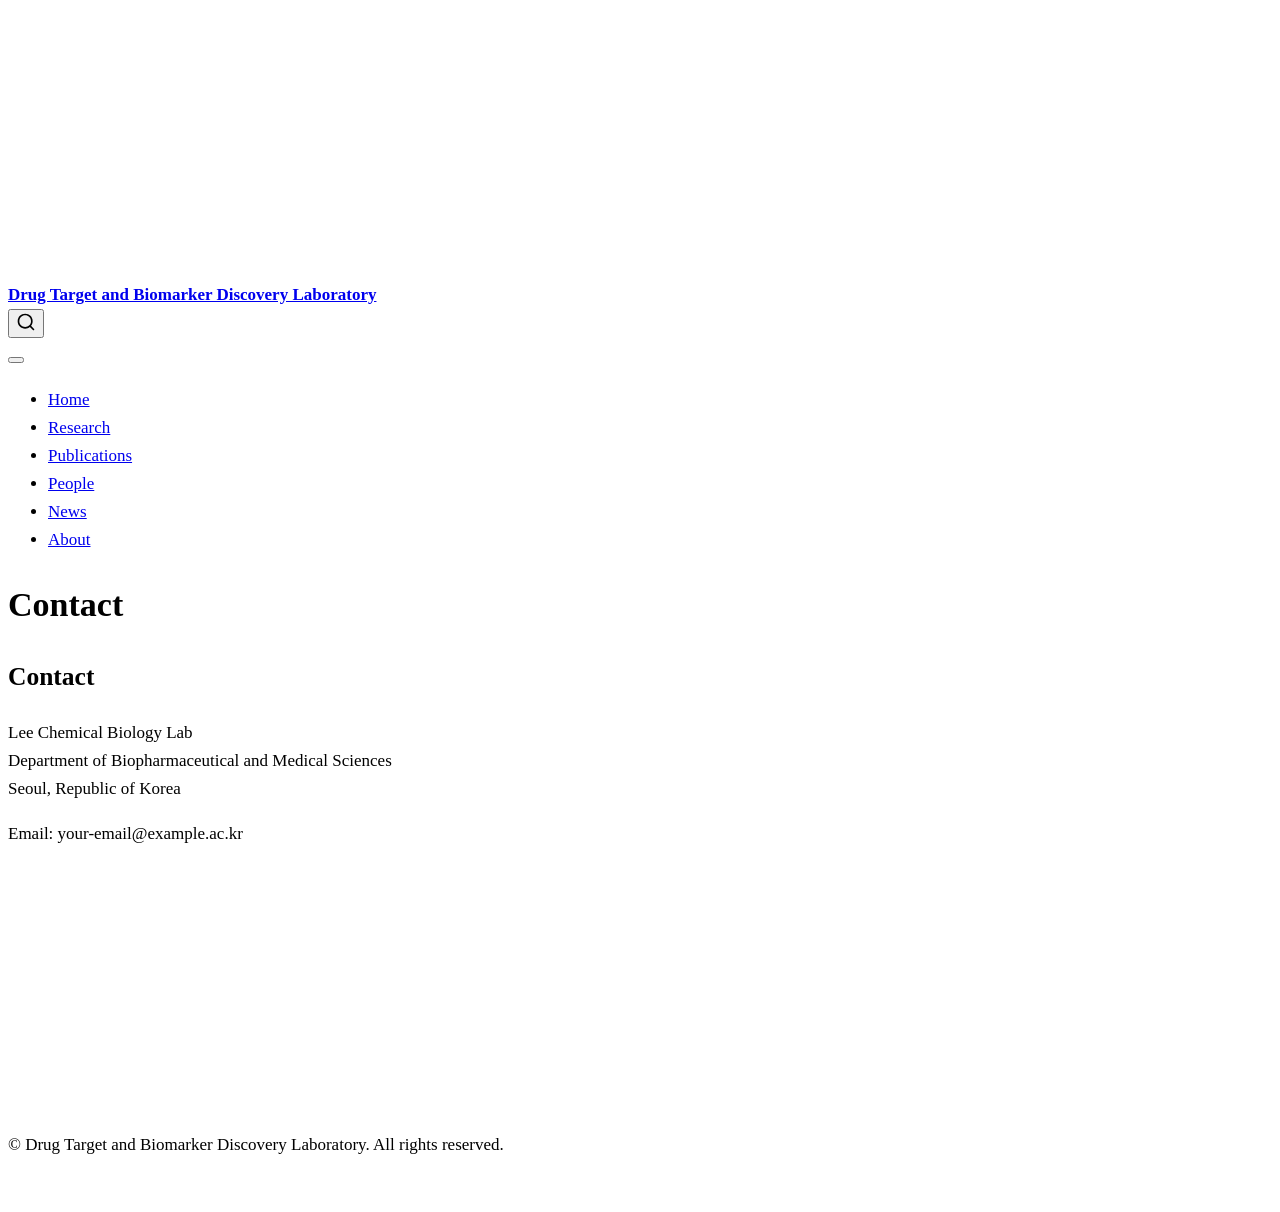
==== docs/contact.html @ 388778c5 "initial Quarto website" ====
<!DOCTYPE html>
<html xmlns="http://www.w3.org/1999/xhtml" lang="en" xml:lang="en"><head>

<meta charset="utf-8">
<meta name="generator" content="quarto-1.9.38">

<meta name="viewport" content="width=device-width, initial-scale=1.0, user-scalable=yes">


<title>Contact – Drug Target and Biomarker Discovery Laboratory</title>
<style>
/* Default styles provided by pandoc.
** See https://pandoc.org/MANUAL.html#variables-for-html for config info.
*/
code{white-space: pre-wrap;}
span.smallcaps{font-variant: small-caps;}
div.columns{display: flex; gap: min(4vw, 1.5em);}
div.column{flex: auto; overflow-x: auto;}
div.hanging-indent{margin-left: 1.5em; text-indent: -1.5em;}
ul.task-list{list-style: none;}
ul.task-list li input[type="checkbox"] {
  width: 0.8em;
  margin: 0 0.8em 0.2em -1em; /* quarto-specific, see https://github.com/quarto-dev/quarto-cli/issues/4556 */ 
  vertical-align: middle;
}
</style>


<script src="site_libs/quarto-nav/quarto-nav.js"></script>
<script src="site_libs/quarto-nav/headroom.min.js"></script>
<script src="site_libs/clipboard/clipboard.min.js"></script>
<script src="site_libs/quarto-search/autocomplete.umd.js"></script>
<script src="site_libs/quarto-search/fuse.min.js"></script>
<script src="site_libs/quarto-search/quarto-search.js"></script>
<meta name="quarto:offset" content="./">
<script src="site_libs/quarto-html/quarto.js" type="module"></script>
<script src="site_libs/quarto-html/tabsets/tabsets.js" type="module"></script>
<script src="site_libs/quarto-html/popper.min.js"></script>
<script src="site_libs/quarto-html/tippy.umd.min.js"></script>
<script src="site_libs/quarto-html/anchor.min.js"></script>
<link href="site_libs/quarto-html/tippy.css" rel="stylesheet">
<link href="site_libs/quarto-html/quarto-syntax-highlighting-15634bcf2e68342d4ad2dfa704d543f6.css" rel="stylesheet" id="quarto-text-highlighting-styles">
<script src="site_libs/bootstrap/bootstrap.min.js"></script>
<link href="site_libs/bootstrap/bootstrap-icons.css" rel="stylesheet">
<link href="site_libs/bootstrap/bootstrap-158031087360bce0ff56dc785ce39e06.min.css" rel="stylesheet" append-hash="true" id="quarto-bootstrap" data-mode="light">
<script id="quarto-search-options" type="application/json">{
  "location": "navbar",
  "copy-button": false,
  "collapse-after": 3,
  "panel-placement": "end",
  "type": "overlay",
  "limit": 50,
  "keyboard-shortcut": [
    "f",
    "/",
    "s"
  ],
  "show-item-context": false,
  "language": {
    "search-no-results-text": "No results",
    "search-matching-documents-text": "matching documents",
    "search-copy-link-title": "Copy link to search",
    "search-hide-matches-text": "Hide additional matches",
    "search-more-match-text": "more match in this document",
    "search-more-matches-text": "more matches in this document",
    "search-clear-button-title": "Clear",
    "search-text-placeholder": "",
    "search-detached-cancel-button-title": "Cancel",
    "search-submit-button-title": "Submit",
    "search-label": "Search"
  }
}</script>


<link rel="stylesheet" href="styles.css">
</head>

<body class="nav-fixed fullcontent quarto-light">

<div id="quarto-search-results"></div>
  <header id="quarto-header" class="headroom fixed-top">
    <nav class="navbar navbar-expand-lg " data-bs-theme="dark">
      <div class="navbar-container container-fluid">
      <div class="navbar-brand-container mx-auto">
    <a class="navbar-brand" href="./index.html">
    <span class="navbar-title">Drug Target and Biomarker Discovery Laboratory</span>
    </a>
  </div>
            <div id="quarto-search" class="" title="Search"></div>
          <button class="navbar-toggler" type="button" data-bs-toggle="collapse" data-bs-target="#navbarCollapse" aria-controls="navbarCollapse" role="menu" aria-expanded="false" aria-label="Toggle navigation" onclick="if (window.quartoToggleHeadroom) { window.quartoToggleHeadroom(); }">
  <span class="navbar-toggler-icon"></span>
</button>
          <div class="collapse navbar-collapse" id="navbarCollapse">
            <ul class="navbar-nav navbar-nav-scroll me-auto">
  <li class="nav-item">
    <a class="nav-link" href="./index.html"> 
<span class="menu-text">Home</span></a>
  </li>  
  <li class="nav-item">
    <a class="nav-link" href="./research.html"> 
<span class="menu-text">Research</span></a>
  </li>  
  <li class="nav-item">
    <a class="nav-link" href="./publications.html"> 
<span class="menu-text">Publications</span></a>
  </li>  
  <li class="nav-item">
    <a class="nav-link" href="./people.html"> 
<span class="menu-text">People</span></a>
  </li>  
  <li class="nav-item">
    <a class="nav-link" href="./news.html"> 
<span class="menu-text">News</span></a>
  </li>  
  <li class="nav-item">
    <a class="nav-link active" href="./contact.html" aria-current="page"> 
<span class="menu-text">About</span></a>
  </li>  
</ul>
          </div> <!-- /navcollapse -->
            <div class="quarto-navbar-tools">
</div>
      </div> <!-- /container-fluid -->
    </nav>
</header>
<!-- content -->
<div id="quarto-content" class="quarto-container page-columns page-rows-contents page-layout-article page-navbar">
<!-- sidebar -->
<!-- margin-sidebar -->
    
<!-- main -->
<main class="content" id="quarto-document-content">

<header id="title-block-header" class="quarto-title-block default">
<div class="quarto-title">
<h1 class="title">Contact</h1>
</div>



<div class="quarto-title-meta">

    
  
    
  </div>
  


</header>


<section id="contact" class="level1">
<h1>Contact</h1>
<p>Lee Chemical Biology Lab<br>
Department of Biopharmaceutical and Medical Sciences<br>
Seoul, Republic of Korea</p>
<p>Email: your-email@example.ac.kr</p>


</section>

</main> <!-- /main -->
<script id="quarto-html-after-body" type="application/javascript">
  window.document.addEventListener("DOMContentLoaded", function (event) {
    const icon = "";
    const anchorJS = new window.AnchorJS();
    anchorJS.options = {
      placement: 'right',
      icon: icon
    };
    anchorJS.add('.anchored');
    const isCodeAnnotation = (el) => {
      for (const clz of el.classList) {
        if (clz.startsWith('code-annotation-')) {                     
          return true;
        }
      }
      return false;
    }
    const onCopySuccess = function(e) {
      // button target
      const button = e.trigger;
      // don't keep focus
      button.blur();
      // flash "checked"
      button.classList.add('code-copy-button-checked');
      var currentTitle = button.getAttribute("title");
      button.setAttribute("title", "Copied!");
      let tooltip;
      if (window.bootstrap) {
        button.setAttribute("data-bs-toggle", "tooltip");
        button.setAttribute("data-bs-placement", "left");
        button.setAttribute("data-bs-title", "Copied!");
        tooltip = new bootstrap.Tooltip(button, 
          { trigger: "manual", 
            customClass: "code-copy-button-tooltip",
            offset: [0, -8]});
        tooltip.show();    
      }
      setTimeout(function() {
        if (tooltip) {
          tooltip.hide();
          button.removeAttribute("data-bs-title");
          button.removeAttribute("data-bs-toggle");
          button.removeAttribute("data-bs-placement");
        }
        button.setAttribute("title", currentTitle);
        button.classList.remove('code-copy-button-checked');
      }, 1000);
      // clear code selection
      e.clearSelection();
    }
    const getTextToCopy = function(trigger) {
      const outerScaffold = trigger.parentElement.cloneNode(true);
      const codeEl = outerScaffold.querySelector('code');
      for (const childEl of codeEl.children) {
        if (isCodeAnnotation(childEl)) {
          childEl.remove();
        }
      }
      return codeEl.innerText;
    }
    const clipboard = new window.ClipboardJS('.code-copy-button:not([data-in-quarto-modal])', {
      text: getTextToCopy
    });
    clipboard.on('success', onCopySuccess);
    if (window.document.getElementById('quarto-embedded-source-code-modal')) {
      const clipboardModal = new window.ClipboardJS('.code-copy-button[data-in-quarto-modal]', {
        text: getTextToCopy,
        container: window.document.getElementById('quarto-embedded-source-code-modal')
      });
      clipboardModal.on('success', onCopySuccess);
    }
      var localhostRegex = new RegExp(/^(?:http|https):\/\/localhost\:?[0-9]*\//);
      var mailtoRegex = new RegExp(/^mailto:/);
        var filterRegex = new RegExp('/' + window.location.host + '/');
      var isInternal = (href) => {
          return filterRegex.test(href) || localhostRegex.test(href) || mailtoRegex.test(href);
      }
      // Inspect non-navigation links and adorn them if external
     var links = window.document.querySelectorAll('a[href]:not(.nav-link):not(.navbar-brand):not(.toc-action):not(.sidebar-link):not(.sidebar-item-toggle):not(.pagination-link):not(.no-external):not([aria-hidden]):not(.dropdown-item):not(.quarto-navigation-tool):not(.about-link)');
      for (var i=0; i<links.length; i++) {
        const link = links[i];
        if (!isInternal(link.href)) {
          // undo the damage that might have been done by quarto-nav.js in the case of
          // links that we want to consider external
          if (link.dataset.originalHref !== undefined) {
            link.href = link.dataset.originalHref;
          }
        }
      }
    function tippyHover(el, contentFn, onTriggerFn, onUntriggerFn) {
      const config = {
        allowHTML: true,
        maxWidth: 500,
        delay: 100,
        arrow: false,
        appendTo: function(el) {
            return el.parentElement;
        },
        interactive: true,
        interactiveBorder: 10,
        theme: 'quarto',
        placement: 'bottom-start',
      };
      if (contentFn) {
        config.content = contentFn;
      }
      if (onTriggerFn) {
        config.onTrigger = onTriggerFn;
      }
      if (onUntriggerFn) {
        config.onUntrigger = onUntriggerFn;
      }
      window.tippy(el, config); 
    }
    const noterefs = window.document.querySelectorAll('a[role="doc-noteref"]');
    for (var i=0; i<noterefs.length; i++) {
      const ref = noterefs[i];
      tippyHover(ref, function() {
        // use id or data attribute instead here
        let href = ref.getAttribute('data-footnote-href') || ref.getAttribute('href');
        try { href = new URL(href).hash; } catch {}
        const id = href.replace(/^#\/?/, "");
        const note = window.document.getElementById(id);
        if (note) {
          return note.innerHTML;
        } else {
          return "";
        }
      });
    }
    const xrefs = window.document.querySelectorAll('a.quarto-xref');
    const processXRef = (id, note) => {
      // Strip column container classes
      const stripColumnClz = (el) => {
        el.classList.remove("page-full", "page-columns");
        if (el.children) {
          for (const child of el.children) {
            stripColumnClz(child);
          }
        }
      }
      stripColumnClz(note)
      if (id === null || id.startsWith('sec-')) {
        // Special case sections, only their first couple elements
        const container = document.createElement("div");
        if (note.children && note.children.length > 2) {
          container.appendChild(note.children[0].cloneNode(true));
          for (let i = 1; i < note.children.length; i++) {
            const child = note.children[i];
            if (child.tagName === "P" && child.innerText === "") {
              continue;
            } else {
              container.appendChild(child.cloneNode(true));
              break;
            }
          }
          if (window.Quarto?.typesetMath) {
            window.Quarto.typesetMath(container);
          }
          return container.innerHTML
        } else {
          if (window.Quarto?.typesetMath) {
            window.Quarto.typesetMath(note);
          }
          return note.innerHTML;
        }
      } else {
        // Remove any anchor links if they are present
        const anchorLink = note.querySelector('a.anchorjs-link');
        if (anchorLink) {
          anchorLink.remove();
        }
        if (window.Quarto?.typesetMath) {
          window.Quarto.typesetMath(note);
        }
        if (note.classList.contains("callout")) {
          return note.outerHTML;
        } else {
          return note.innerHTML;
        }
      }
    }
    for (var i=0; i<xrefs.length; i++) {
      const xref = xrefs[i];
      tippyHover(xref, undefined, function(instance) {
        instance.disable();
        let url = xref.getAttribute('href');
        let hash = undefined; 
        if (url.startsWith('#')) {
          hash = url;
        } else {
          try { hash = new URL(url).hash; } catch {}
        }
        if (hash) {
          const id = hash.replace(/^#\/?/, "");
          const note = window.document.getElementById(id);
          if (note !== null) {
            try {
              const html = processXRef(id, note.cloneNode(true));
              instance.setContent(html);
            } finally {
              instance.enable();
              instance.show();
            }
          } else {
            // See if we can fetch this
            fetch(url.split('#')[0])
            .then(res => res.text())
            .then(html => {
              const parser = new DOMParser();
              const htmlDoc = parser.parseFromString(html, "text/html");
              const note = htmlDoc.getElementById(id);
              if (note !== null) {
                const html = processXRef(id, note);
                instance.setContent(html);
              } 
            }).finally(() => {
              instance.enable();
              instance.show();
            });
          }
        } else {
          // See if we can fetch a full url (with no hash to target)
          // This is a special case and we should probably do some content thinning / targeting
          fetch(url)
          .then(res => res.text())
          .then(html => {
            const parser = new DOMParser();
            const htmlDoc = parser.parseFromString(html, "text/html");
            const note = htmlDoc.querySelector('main.content');
            if (note !== null) {
              // This should only happen for chapter cross references
              // (since there is no id in the URL)
              // remove the first header
              if (note.children.length > 0 && note.children[0].tagName === "HEADER") {
                note.children[0].remove();
              }
              const html = processXRef(null, note);
              instance.setContent(html);
            } 
          }).finally(() => {
            instance.enable();
            instance.show();
          });
        }
      }, function(instance) {
      });
    }
        let selectedAnnoteEl;
        const selectorForAnnotation = ( cell, annotation) => {
          let cellAttr = 'data-code-cell="' + cell + '"';
          let lineAttr = 'data-code-annotation="' +  annotation + '"';
          const selector = 'span[' + cellAttr + '][' + lineAttr + ']';
          return selector;
        }
        const selectCodeLines = (annoteEl) => {
          const doc = window.document;
          const targetCell = annoteEl.getAttribute("data-target-cell");
          const targetAnnotation = annoteEl.getAttribute("data-target-annotation");
          const annoteSpan = window.document.querySelector(selectorForAnnotation(targetCell, targetAnnotation));
          const lines = annoteSpan.getAttribute("data-code-lines").split(",");
          const lineIds = lines.map((line) => {
            return targetCell + "-" + line;
          })
          let top = null;
          let height = null;
          let parent = null;
          if (lineIds.length > 0) {
              //compute the position of the single el (top and bottom and make a div)
              const el = window.document.getElementById(lineIds[0]);
              top = el.offsetTop;
              height = el.offsetHeight;
              parent = el.parentElement.parentElement;
            if (lineIds.length > 1) {
              const lastEl = window.document.getElementById(lineIds[lineIds.length - 1]);
              const bottom = lastEl.offsetTop + lastEl.offsetHeight;
              height = bottom - top;
            }
            if (top !== null && height !== null && parent !== null) {
              // cook up a div (if necessary) and position it 
              let div = window.document.getElementById("code-annotation-line-highlight");
              if (div === null) {
                div = window.document.createElement("div");
                div.setAttribute("id", "code-annotation-line-highlight");
                div.style.position = 'absolute';
                parent.appendChild(div);
              }
              div.style.top = top - 2 + "px";
              div.style.height = height + 4 + "px";
              div.style.left = 0;
              let gutterDiv = window.document.getElementById("code-annotation-line-highlight-gutter");
              if (gutterDiv === null) {
                gutterDiv = window.document.createElement("div");
                gutterDiv.setAttribute("id", "code-annotation-line-highlight-gutter");
                gutterDiv.style.position = 'absolute';
                const codeCell = window.document.getElementById(targetCell);
                const gutter = codeCell.querySelector('.code-annotation-gutter');
                gutter.appendChild(gutterDiv);
              }
              gutterDiv.style.top = top - 2 + "px";
              gutterDiv.style.height = height + 4 + "px";
            }
            selectedAnnoteEl = annoteEl;
          }
        };
        const unselectCodeLines = () => {
          const elementsIds = ["code-annotation-line-highlight", "code-annotation-line-highlight-gutter"];
          elementsIds.forEach((elId) => {
            const div = window.document.getElementById(elId);
            if (div) {
              div.remove();
            }
          });
          selectedAnnoteEl = undefined;
        };
          // Handle positioning of the toggle
      window.addEventListener(
        "resize",
        throttle(() => {
          elRect = undefined;
          if (selectedAnnoteEl) {
            selectCodeLines(selectedAnnoteEl);
          }
        }, 10)
      );
      function throttle(fn, ms) {
      let throttle = false;
      let timer;
        return (...args) => {
          if(!throttle) { // first call gets through
              fn.apply(this, args);
              throttle = true;
          } else { // all the others get throttled
              if(timer) clearTimeout(timer); // cancel #2
              timer = setTimeout(() => {
                fn.apply(this, args);
                timer = throttle = false;
              }, ms);
          }
        };
      }
        // Attach click handler to the DT
        const annoteDls = window.document.querySelectorAll('dt[data-target-cell]');
        for (const annoteDlNode of annoteDls) {
          annoteDlNode.addEventListener('click', (event) => {
            const clickedEl = event.target;
            if (clickedEl !== selectedAnnoteEl) {
              unselectCodeLines();
              const activeEl = window.document.querySelector('dt[data-target-cell].code-annotation-active');
              if (activeEl) {
                activeEl.classList.remove('code-annotation-active');
              }
              selectCodeLines(clickedEl);
              clickedEl.classList.add('code-annotation-active');
            } else {
              // Unselect the line
              unselectCodeLines();
              clickedEl.classList.remove('code-annotation-active');
            }
          });
        }
    const findCites = (el) => {
      const parentEl = el.parentElement;
      if (parentEl) {
        const cites = parentEl.dataset.cites;
        if (cites) {
          return {
            el,
            cites: cites.split(' ')
          };
        } else {
          return findCites(el.parentElement)
        }
      } else {
        return undefined;
      }
    };
    var bibliorefs = window.document.querySelectorAll('a[role="doc-biblioref"]');
    for (var i=0; i<bibliorefs.length; i++) {
      const ref = bibliorefs[i];
      const citeInfo = findCites(ref);
      if (citeInfo) {
        tippyHover(citeInfo.el, function() {
          var popup = window.document.createElement('div');
          citeInfo.cites.forEach(function(cite) {
            var citeDiv = window.document.createElement('div');
            citeDiv.classList.add('hanging-indent');
            citeDiv.classList.add('csl-entry');
            var biblioDiv = window.document.getElementById('ref-' + cite);
            if (biblioDiv) {
              citeDiv.innerHTML = biblioDiv.innerHTML;
            }
            popup.appendChild(citeDiv);
          });
          return popup.innerHTML;
        });
      }
    }
  });
  </script>
</div> <!-- /content -->
<footer class="footer">
  <div class="nav-footer">
    <div class="nav-footer-left">
      &nbsp;
    </div>   
    <div class="nav-footer-center">
<p>© Drug Target and Biomarker Discovery Laboratory. All rights reserved.</p>
</div>
    <div class="nav-footer-right">
      &nbsp;
    </div>
  </div>
</footer>




</body></html>
---- docs/site_libs/quarto-html/tippy.css ----
.tippy-box[data-animation=fade][data-state=hidden]{opacity:0}[data-tippy-root]{max-width:calc(100vw - 10px)}.tippy-box{position:relative;background-color:#333;color:#fff;border-radius:4px;font-size:14px;line-height:1.4;white-space:normal;outline:0;transition-property:transform,visibility,opacity}.tippy-box[data-placement^=top]>.tippy-arrow{bottom:0}.tippy-box[data-placement^=top]>.tippy-arrow:before{bottom:-7px;left:0;border-width:8px 8px 0;border-top-color:initial;transform-origin:center top}.tippy-box[data-placement^=bottom]>.tippy-arrow{top:0}.tippy-box[data-placement^=bottom]>.tippy-arrow:before{top:-7px;left:0;border-width:0 8px 8px;border-bottom-color:initial;transform-origin:center bottom}.tippy-box[data-placement^=left]>.tippy-arrow{right:0}.tippy-box[data-placement^=left]>.tippy-arrow:before{border-width:8px 0 8px 8px;border-left-color:initial;right:-7px;transform-origin:center left}.tippy-box[data-placement^=right]>.tippy-arrow{left:0}.tippy-box[data-placement^=right]>.tippy-arrow:before{left:-7px;border-width:8px 8px 8px 0;border-right-color:initial;transform-origin:center right}.tippy-box[data-inertia][data-state=visible]{transition-timing-function:cubic-bezier(.54,1.5,.38,1.11)}.tippy-arrow{width:16px;height:16px;color:#333}.tippy-arrow:before{content:"";position:absolute;border-color:transparent;border-style:solid}.tippy-content{position:relative;padding:5px 9px;z-index:1}
---- docs/site_libs/quarto-html/quarto-syntax-highlighting-15634bcf2e68342d4ad2dfa704d543f6.css ----
/* quarto syntax highlight colors */
:root {
  --quarto-hl-ot-color: #003B4F;
  --quarto-hl-at-color: #657422;
  --quarto-hl-ss-color: #20794D;
  --quarto-hl-an-color: #5E5E5E;
  --quarto-hl-fu-color: #4758AB;
  --quarto-hl-st-color: #20794D;
  --quarto-hl-cf-color: #003B4F;
  --quarto-hl-op-color: #5E5E5E;
  --quarto-hl-er-color: #AD0000;
  --quarto-hl-bn-color: #AD0000;
  --quarto-hl-al-color: #AD0000;
  --quarto-hl-va-color: #111111;
  --quarto-hl-bu-color: inherit;
  --quarto-hl-ex-color: inherit;
  --quarto-hl-pp-color: #AD0000;
  --quarto-hl-in-color: #5E5E5E;
  --quarto-hl-vs-color: #20794D;
  --quarto-hl-wa-color: #5E5E5E;
  --quarto-hl-do-color: #5E5E5E;
  --quarto-hl-im-color: #00769E;
  --quarto-hl-ch-color: #20794D;
  --quarto-hl-dt-color: #AD0000;
  --quarto-hl-fl-color: #AD0000;
  --quarto-hl-co-color: #5E5E5E;
  --quarto-hl-cv-color: #5E5E5E;
  --quarto-hl-cn-color: #8f5902;
  --quarto-hl-sc-color: #5E5E5E;
  --quarto-hl-dv-color: #AD0000;
  --quarto-hl-kw-color: #003B4F;
}

/* other quarto variables */
:root {
  --quarto-font-monospace: SFMono-Regular, Menlo, Monaco, Consolas, "Liberation Mono", "Courier New", monospace;
}

/* syntax highlight based on Pandoc's rules */
pre > code.sourceCode > span {
  color: #003B4F;
}

code.sourceCode > span {
  color: #003B4F;
}

div.sourceCode,
div.sourceCode pre.sourceCode {
  color: #003B4F;
}

/* Normal */
code span {
  color: #003B4F;
}

/* Alert */
code span.al {
  color: #AD0000;
  font-style: inherit;
}

/* Annotation */
code span.an {
  color: #5E5E5E;
  font-style: inherit;
}

/* Attribute */
code span.at {
  color: #657422;
  font-style: inherit;
}

/* BaseN */
code span.bn {
  color: #AD0000;
  font-style: inherit;
}

/* BuiltIn */
code span.bu {
  font-style: inherit;
}

/* ControlFlow */
code span.cf {
  color: #003B4F;
  font-weight: bold;
  font-style: inherit;
}

/* Char */
code span.ch {
  color: #20794D;
  font-style: inherit;
}

/* Constant */
code span.cn {
  color: #8f5902;
  font-style: inherit;
}

/* Comment */
code span.co {
  color: #5E5E5E;
  font-style: inherit;
}

/* CommentVar */
code span.cv {
  color: #5E5E5E;
  font-style: italic;
}

/* Documentation */
code span.do {
  color: #5E5E5E;
  font-style: italic;
}

/* DataType */
code span.dt {
  color: #AD0000;
  font-style: inherit;
}

/* DecVal */
code span.dv {
  color: #AD0000;
  font-style: inherit;
}

/* Error */
code span.er {
  color: #AD0000;
  font-style: inherit;
}

/* Extension */
code span.ex {
  font-style: inherit;
}

/* Float */
code span.fl {
  color: #AD0000;
  font-style: inherit;
}

/* Function */
code span.fu {
  color: #4758AB;
  font-style: inherit;
}

/* Import */
code span.im {
  color: #00769E;
  font-style: inherit;
}

/* Information */
code span.in {
  color: #5E5E5E;
  font-style: inherit;
}

/* Keyword */
code span.kw {
  color: #003B4F;
  font-weight: bold;
  font-style: inherit;
}

/* Operator */
code span.op {
  color: #5E5E5E;
  font-style: inherit;
}

/* Other */
code span.ot {
  color: #003B4F;
  font-style: inherit;
}

/* Preprocessor */
code span.pp {
  color: #AD0000;
  font-style: inherit;
}

/* SpecialChar */
code span.sc {
  color: #5E5E5E;
  font-style: inherit;
}

/* SpecialString */
code span.ss {
  color: #20794D;
  font-style: inherit;
}

/* String */
code span.st {
  color: #20794D;
  font-style: inherit;
}

/* Variable */
code span.va {
  color: #111111;
  font-style: inherit;
}

/* VerbatimString */
code span.vs {
  color: #20794D;
  font-style: inherit;
}

/* Warning */
code span.wa {
  color: #5E5E5E;
  font-style: italic;
}

.prevent-inlining {
  content: "</";
}

/*# sourceMappingURL=f23921c56f73e400b49028c9186a1aa0.css.map */
---- docs/styles.css ----
body {
  font-size: 17px;
  line-height: 1.65;
}

h1, h2, h3 {
  font-weight: 600;
}

.navbar-title {
  font-weight: 600;
}

img {
  border-radius: 6px;
}
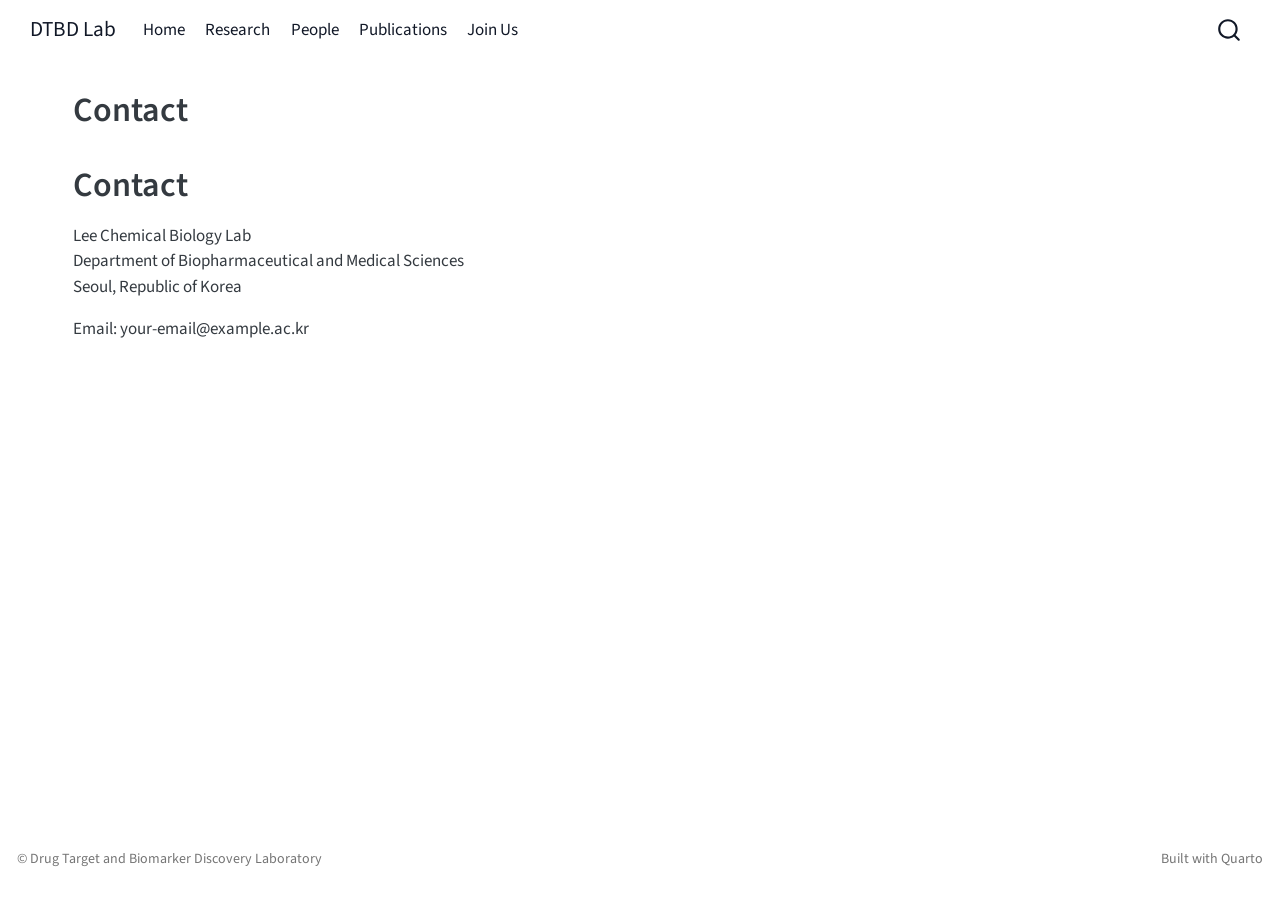
==== commit 4ae357d7: "source/docs" ====
--- a/docs/contact.html
+++ b/docs/contact.html
@@ -7,7 +7,7 @@
 <meta name="viewport" content="width=device-width, initial-scale=1.0, user-scalable=yes">
 
 
-<title>Contact – Drug Target and Biomarker Discovery Laboratory</title>
+<title>Contact – DTBD Lab</title>
 <style>
 /* Default styles provided by pandoc.
 ** See https://pandoc.org/MANUAL.html#variables-for-html for config info.
@@ -42,7 +42,7 @@
 <link href="site_libs/quarto-html/quarto-syntax-highlighting-15634bcf2e68342d4ad2dfa704d543f6.css" rel="stylesheet" id="quarto-text-highlighting-styles">
 <script src="site_libs/bootstrap/bootstrap.min.js"></script>
 <link href="site_libs/bootstrap/bootstrap-icons.css" rel="stylesheet">
-<link href="site_libs/bootstrap/bootstrap-158031087360bce0ff56dc785ce39e06.min.css" rel="stylesheet" append-hash="true" id="quarto-bootstrap" data-mode="light">
+<link href="site_libs/bootstrap/bootstrap-e19aab62a7dc907903f911043a7b27ae.min.css" rel="stylesheet" append-hash="true" id="quarto-bootstrap" data-mode="light">
 <script id="quarto-search-options" type="application/json">{
   "location": "navbar",
   "copy-button": false,
@@ -75,7 +75,7 @@
 <link rel="stylesheet" href="styles.css">
 </head>
 
-<body class="nav-fixed fullcontent quarto-light">
+<body class="nav-fixed quarto-light">
 
 <div id="quarto-search-results"></div>
   <header id="quarto-header" class="headroom fixed-top">
@@ -83,7 +83,7 @@
       <div class="navbar-container container-fluid">
       <div class="navbar-brand-container mx-auto">
     <a class="navbar-brand" href="./index.html">
-    <span class="navbar-title">Drug Target and Biomarker Discovery Laboratory</span>
+    <span class="navbar-title">DTBD Lab</span>
     </a>
   </div>
             <div id="quarto-search" class="" title="Search"></div>
@@ -101,20 +101,16 @@
 <span class="menu-text">Research</span></a>
   </li>  
   <li class="nav-item">
+    <a class="nav-link" href="./people.html"> 
+<span class="menu-text">People</span></a>
+  </li>  
+  <li class="nav-item">
     <a class="nav-link" href="./publications.html"> 
 <span class="menu-text">Publications</span></a>
   </li>  
   <li class="nav-item">
-    <a class="nav-link" href="./people.html"> 
-<span class="menu-text">People</span></a>
-  </li>  
-  <li class="nav-item">
-    <a class="nav-link" href="./news.html"> 
-<span class="menu-text">News</span></a>
-  </li>  
-  <li class="nav-item">
-    <a class="nav-link active" href="./contact.html" aria-current="page"> 
-<span class="menu-text">About</span></a>
+    <a class="nav-link" href="./join.html"> 
+<span class="menu-text">Join Us</span></a>
   </li>  
 </ul>
           </div> <!-- /navcollapse -->
@@ -124,12 +120,12 @@
     </nav>
 </header>
 <!-- content -->
-<div id="quarto-content" class="quarto-container page-columns page-rows-contents page-layout-article page-navbar">
+<div id="quarto-content" class="quarto-container page-columns page-rows-contents page-layout-full page-navbar">
 <!-- sidebar -->
 <!-- margin-sidebar -->
     
 <!-- main -->
-<main class="content" id="quarto-document-content">
+<main class="content column-page" id="quarto-document-content">
 
 <header id="title-block-header" class="quarto-title-block default">
 <div class="quarto-title">
@@ -138,7 +134,7 @@
 
 
 
-<div class="quarto-title-meta">
+<div class="quarto-title-meta column-page">
 
     
   
@@ -565,14 +561,14 @@
 <footer class="footer">
   <div class="nav-footer">
     <div class="nav-footer-left">
-      &nbsp;
-    </div>   
+<p>© Drug Target and Biomarker Discovery Laboratory</p>
+</div>   
     <div class="nav-footer-center">
-<p>© Drug Target and Biomarker Discovery Laboratory. All rights reserved.</p>
-</div>
-    <div class="nav-footer-right">
       &nbsp;
     </div>
+    <div class="nav-footer-right">
+<p>Built with Quarto</p>
+</div>
   </div>
 </footer>
 
--- a/docs/styles.css
+++ b/docs/styles.css
@@ -1,16 +1,24 @@
-body {
-  font-size: 17px;
-  line-height: 1.65;
+.update-item {
+  border-left: 4px solid #0f766e;
+  background: #ffffff;
+  padding: 1rem 1.2rem;
+  margin-bottom: 1rem;
+  border-radius: 0 12px 12px 0;
+  box-shadow: 0 4px 18px rgba(15, 23, 42, 0.045);
 }
 
-h1, h2, h3 {
-  font-weight: 600;
+.update-date {
+  display: inline-block;
+  font-weight: 750;
+  color: #0f766e;
+  margin-bottom: 0.35rem;
 }
 
-.navbar-title {
-  font-weight: 600;
+.update-item p {
+  margin-bottom: 0.2rem;
 }
 
-img {
-  border-radius: 6px;
+.update-item img {
+  margin-top: 0.8rem;
+  max-width: 100%;
 }
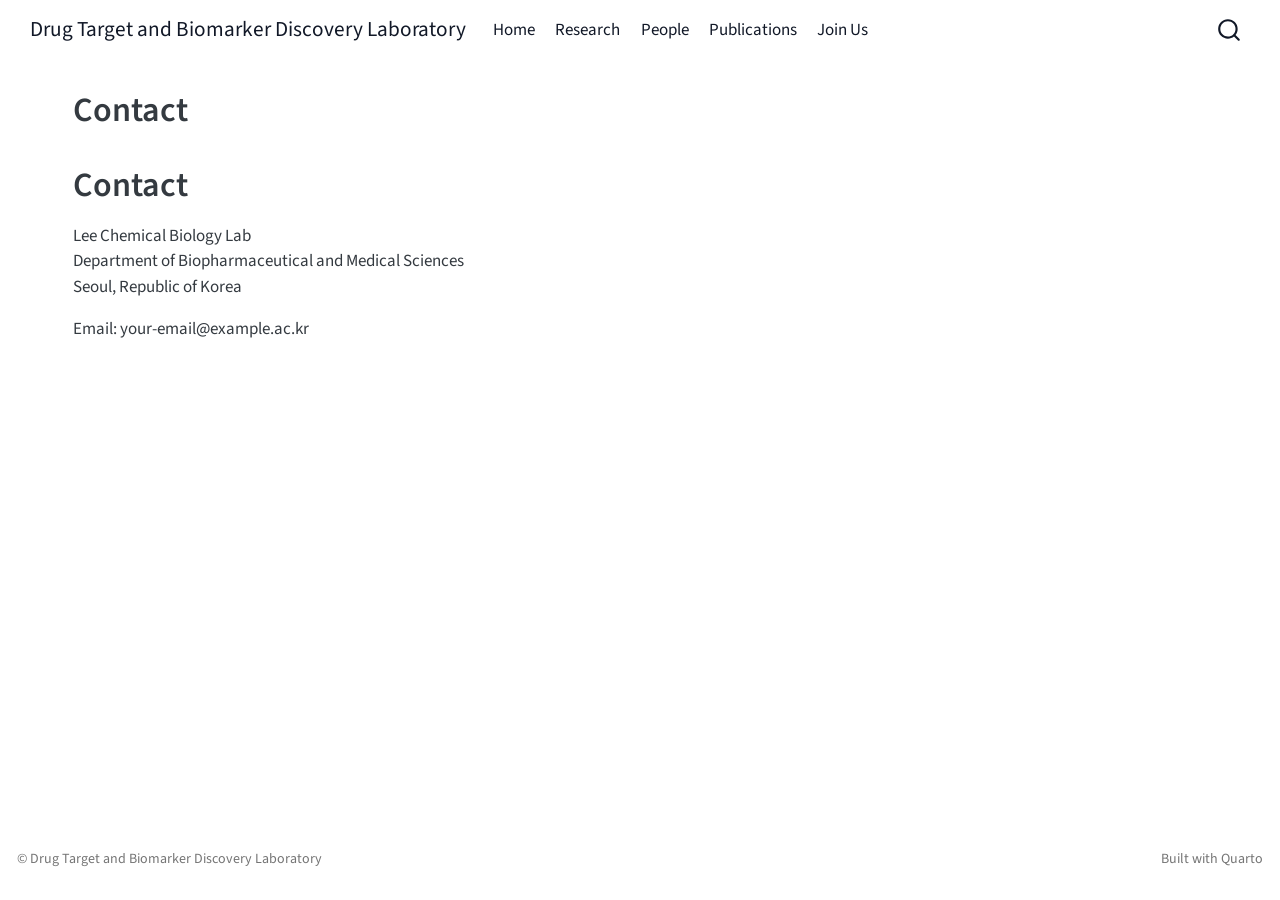
==== commit 5e814400: "title update" ====
--- a/docs/contact.html
+++ b/docs/contact.html
@@ -7,7 +7,7 @@
 <meta name="viewport" content="width=device-width, initial-scale=1.0, user-scalable=yes">
 
 
-<title>Contact – DTBD Lab</title>
+<title>Contact – Drug Target and Biomarker Discovery Laboratory</title>
 <style>
 /* Default styles provided by pandoc.
 ** See https://pandoc.org/MANUAL.html#variables-for-html for config info.
@@ -83,7 +83,7 @@
       <div class="navbar-container container-fluid">
       <div class="navbar-brand-container mx-auto">
     <a class="navbar-brand" href="./index.html">
-    <span class="navbar-title">DTBD Lab</span>
+    <span class="navbar-title">Drug Target and Biomarker Discovery Laboratory</span>
     </a>
   </div>
             <div id="quarto-search" class="" title="Search"></div>
